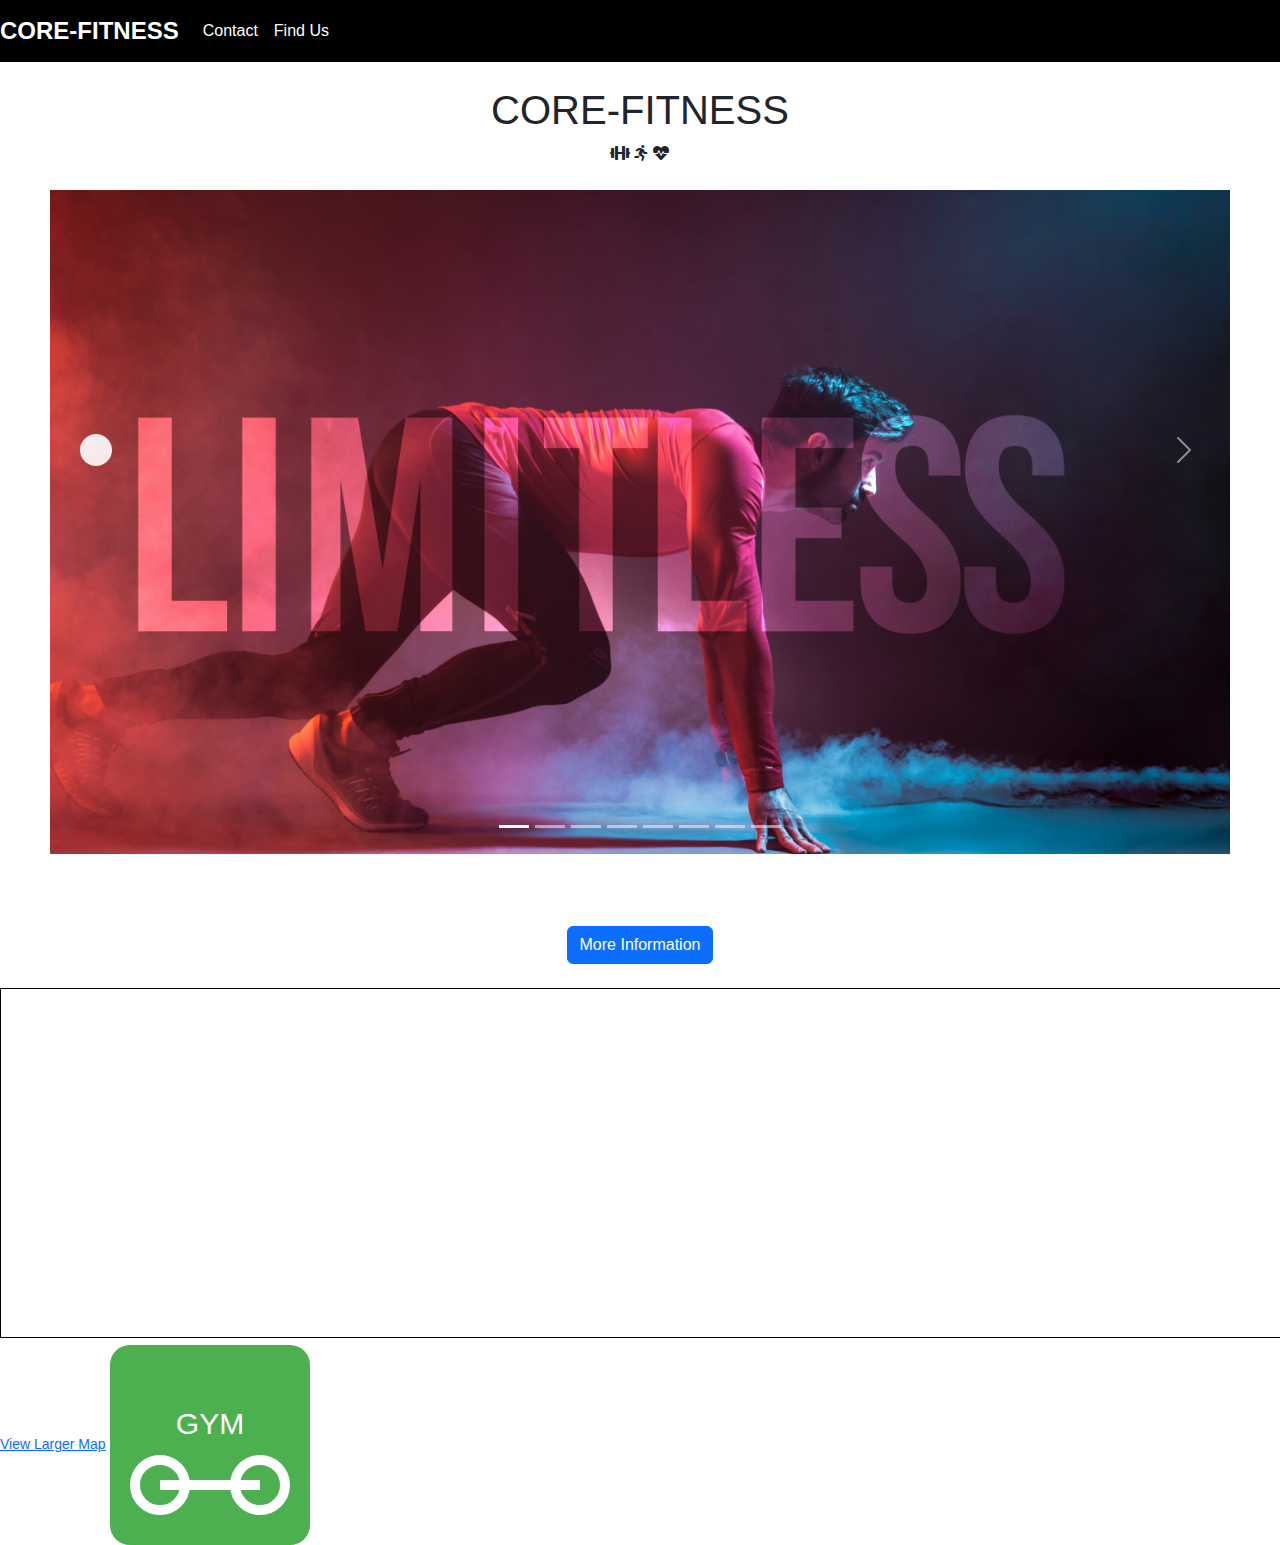
==== labex3/index.html @ b0ae3528 "Description of your changes" ====
<!DOCTYPE html>
<html lang="en">
  <head>
    <meta charset="UTF-8">
    <meta name="viewport" content="width=device-width, initial-scale=1.0">
    <title></title>
    <link href="https://cdn.jsdelivr.net/npm/bootstrap@5.3.0-alpha1/dist/css/bootstrap.min.css" rel="stylesheet">
    <link rel="stylesheet" href="https://cdnjs.cloudflare.com/ajax/libs/font-awesome/6.0.0-beta3/css/all.min.css">
    <link rel="stylesheet" href="./styles.css">
  </head>
  <body>
    <header>
      <nav class="navbar navbar-expand-lg navbar-light bg-black">
        <a class="navbar-brand" href="./index.html" style="color:white;">CORE-FITNESS</a>
        <button class="navbar-toggler" type="button" data-bs-toggle="collapse" data-bs-target="#navbarNav" aria-controls="navbarNav" aria-expanded="false" aria-label="Toggle navigation">
        <span class="navbar-toggler-icon"></span>
        </button>
        <div class="collapse navbar-collapse" id="navbarNav">
          <ul class="navbar-nav ml-auto">
            <li class="nav-item"><a class="nav-link" href="./contact.html" style="color: white;">Contact</a></li>
            <li class="nav-item"><a class="nav-link" href="./map.html" style="color: white;">Find Us</a></li>
          </ul>
        </div>
      </div>
      </nav>
    </header>

    <!-- Font-Awesome Icons and Modals -->
    <div class="container text-center my-4">
      <h1 class="welcome-text">CORE-FITNESS</h1>
      <p class="icon-text">
          <i class="fas fa-dumbbell"></i>
          <i class="fas fa-running"></i>
          <i class="fas fa-heartbeat"></i>
      </p>
  </div>
  <!-- Carousel -->
  <div id="carouselExampleIndicators" class="carousel slide" data-bs-ride="carousel">
    <div class="carousel-indicators">
      <button type="button" data-bs-target="#carouselExampleIndicators" data-bs-slide-to="0" class="active" aria-current="true" aria-label="Slide 1"></button>
      <button type="button" data-bs-target="#carouselExampleIndicators" data-bs-slide-to="1" aria-label="Slide 2"></button>
      <button type="button" data-bs-target="#carouselExampleIndicators" data-bs-slide-to="2" aria-label="Slide 3"></button>
      <button type="button" data-bs-target="#carouselExampleIndicators" data-bs-slide-to="3" aria-label="Slide 4"></button>
      <button type="button" data-bs-target="#carouselExampleIndicators" data-bs-slide-to="4" aria-label="Slide 5"></button>
      <button type="button" data-bs-target="#carouselExampleIndicators" data-bs-slide-to="5" aria-label="Slide 6"></button>
      <button type="button" data-bs-target="#carouselExampleIndicators" data-bs-slide-to="6" aria-label="Slide 7"></button>
      <button type="button" data-bs-target="#carouselExampleIndicators" data-bs-slide-to="7" aria-label="Slide 8"></button>

    </div>
      <div class="carousel-inner">
        <div class="carousel-item active">
          <img src="./images/img6.jpg" class="d-block w-100" alt="...">
        </div>
        <div class="carousel-item">
          <img src="./images/img2.jpg" class="d-block w-100" alt="...">
        </div>
        <div class="carousel-item">
          <img src="./images/img3.jpg" class="d-block w-100" alt="...">
        </div>
        <div class="carousel-item">
          <img src="./images/img4.jpg" class="d-block w-100" alt="...">
        </div>
        <div class="carousel-item">
          <img src="./images/img5.jpg" class="d-block w-100" alt="...">
        </div>
        <div class="carousel-item">
          <img src="./images/img1.jpg" class="d-block w-100" alt="...">
        </div>
        <div class="carousel-item">
          <img src="./images/img7.jpg" class="d-block w-100" alt="...">
        </div>
        <div class="carousel-item">
          <img src="./images/img8.jpeg" class="d-block w-100" alt="...">
        </div>
      </div>
    
    </div>
    <button class="carousel-control-prev" type="button" data-bs-target="#carouselExampleIndicators" data-bs-slide="prev">
      <span class="carousel-control-prev-icon" aria-hidden="true"></span>
      <span class="visually-hidden">Previous</span>
    </button>
    <button class="carousel-control-next" type="button" data-bs-target="#carouselExampleIndicators" data-bs-slide="next">
      <span class="carousel-control-next-icon" aria-hidden="true"></span>
      <span class="visually-hidden">Next</span>
    </button>
  </div>
  <br>
  <br>

  <!-- Modal Trigger Button -->
   
  <div class="d-flex justify-content-center my-4">
    <button type="button" class="btn btn-primary" data-bs-toggle="modal" data-bs-target="#infoModal">
      More Information
    </button>
  </div>
  
<!-- Map Section -->
 
<iframe width="1400" height="350"
  src="https://www.openstreetmap.org/export/embed.html?bbox=77.60729044675828%2C12.93412665527794%2C77.60997265577318%2C12.935896432705752&amp;layer=mapnik"
  style="border: 1px solid black"></iframe><br /><small><a
    href="https://www.openstreetmap.org/#map=19/12.93501/77.60863">View Larger Map</a></small>


<!-- Modal Structure -->
<div class="modal fade" id="infoModal" tabindex="-1" aria-labelledby="infoModalLabel" aria-hidden="true">
  <div class="modal-dialog modal-dialog-centered">
    <div class="modal-content">
      <div class="modal-header">
        <h5 class="modal-title" id="infoModalLabel">Welcome to Our Gym</h5>
        <button type="button" class="btn-close" data-bs-dismiss="modal" aria-label="Close"></button>
      </div>
      <div class="modal-body">
        <p>Thank you for visiting our gym! We offer a wide range of fitness services and state-of-the-art equipment to help you achieve your health goals. Here’s what you can expect:</p>
        <ul>
          <li><strong>Personal Training:</strong> Expert trainers to guide you through personalized workouts.</li>
          <li><strong>Group Classes:</strong> Join our energetic classes ranging from yoga to high-intensity interval training.</li>
          <li><strong>Modern Equipment:</strong> Access to the latest in fitness technology.</li>
          <li><strong>Wellness Programs:</strong> Comprehensive wellness plans and nutrition advice.</li>
        </ul>
        <p>For more details, feel free to explore our <a href="./contact.html">contact page</a> or reach out directly!</p>
      </div>
      <div class="modal-footer">
        <button type="button" class="btn btn-secondary" data-bs-dismiss="modal">Close</button>
        <a href="./contact.html" class="btn btn-primary">Contact Us</a>
      </div>
    </div>
  </div>
</div>


 <!-- SVG image -->
 <svg width="200" height="200" viewBox="0 0 200 200" xmlns="http://www.w3.org/2000/svg">
  <rect width="200" height="200" rx="20" ry="20" fill="#4CAF50"/>
  <text x="50%" y="40%" text-anchor="middle" fill="white" font-size="30" font-family="Arial" dy=".3em">GYM</text>
  <circle cx="50" cy="140" r="25" stroke="white" stroke-width="10" fill="none"/>
  <circle cx="150" cy="140" r="25" stroke="white" stroke-width="10" fill="none"/>
  <line x1="50" y1="140" x2="150" y2="140" stroke="white" stroke-width="10"/>
</svg>



</body>
</html>
---- labex3/styles.css ----
body {
    font-family: Arial, sans-serif;
  }
  
  .navbar-brand {
    font-weight: bold;
    font-size: 1.5em;
  }


/* Custom Carousel Controls */
.carousel-custom-prev, .carousel-custom-next {
  width: 10px; /* Adjust the width to your preference */
  height: 10px; /* Adjust the height to your preference */
  background-color: rgba(0, 0, 0, 0.5); /* Semi-transparent background for visibility */
  border: none;
}

.carousel-custom-prev {
  left: 10px;
}

.carousel-custom-next {
  right: 10px; /* Adjust the right position */
}

.carousel-control-prev-icon, .carousel--control-next-icon {
  background-color: white; /* Icon background color for visibility */
  border-radius: 50%; /* Make the icon background circular */
}

/* Make sure the buttons don’t overlap the carousel images */
.carousel-inner {
  padding-left: 50px; /* Adjust padding if needed */
  padding-right: 50px; /* Adjust padding if needed */
}

.carousel {
    margin: 0;
    padding: 0;
  }

.carousel-item {
    position: relative;
    width: 100%;
    overflow: hidden;
    padding-bottom: 56.25%; /* 16:9 Aspect Ratio */
    margin: 0; /* Remove margin */
  }

.carousel-item img {
    position: absolute;
    top: 0;
    left: 0;
    width: 100%;
    height: 100%;
    object-fit: cover; /* Ensures image covers the container */
    display: block;
    margin: 0;
    padding: 0;
  }

  /* Remove extra spacing around the modal */
.modal {
    margin-top: 0;
    padding-top: 0;
  }

footer {
    margin-top: 20px;
    text-align: center;
  }
  
footer a {
    color: #007bff;
    text-decoration: none;
  }
  
footer a:hover {
    text-decoration: underline;
  }
  
/* Form styles */

.contact-form-section {
  display: flex;
  flex-direction: column;
  align-items: center;
  padding: 40px 20px;
}

.contact-form {
  max-width: 600px;
  width: 100%;
  padding: 20px;
  background: #f9f9f9;
  box-shadow: 0 4px 8px rgba(0, 0, 0, 0.1);
  border-radius: 8px;
}

.form-group {
  margin-bottom: 20px;
}

label {
  display: block;
  font-weight: bold;
  margin-bottom: 5px;
}

textarea {
  width: 100%;
  padding: 10px;
  margin-top: 5px;
  border: 1px solid #ccc;
  border-radius: 4px;
  box-sizing: border-box;
  font-size: 16px;
  resize: vertical;
  transition: border-color 0.3s ease;
}


button[type="submit"] {
  background-color: #4CAF50;
  color: white;
  padding: 10px 20px;
  border: none;
  border-radius: 4px;
  cursor: pointer;
  font-size: 16px;
  transition: background-color 0.3s ease, transform 0.2s;
  width: 100%;
  max-width: 100%;
}

button[type="submit"]:hover /*Pseudo-class*/
{
  background-color: #45a049;
  transform: scale(1.02);
}
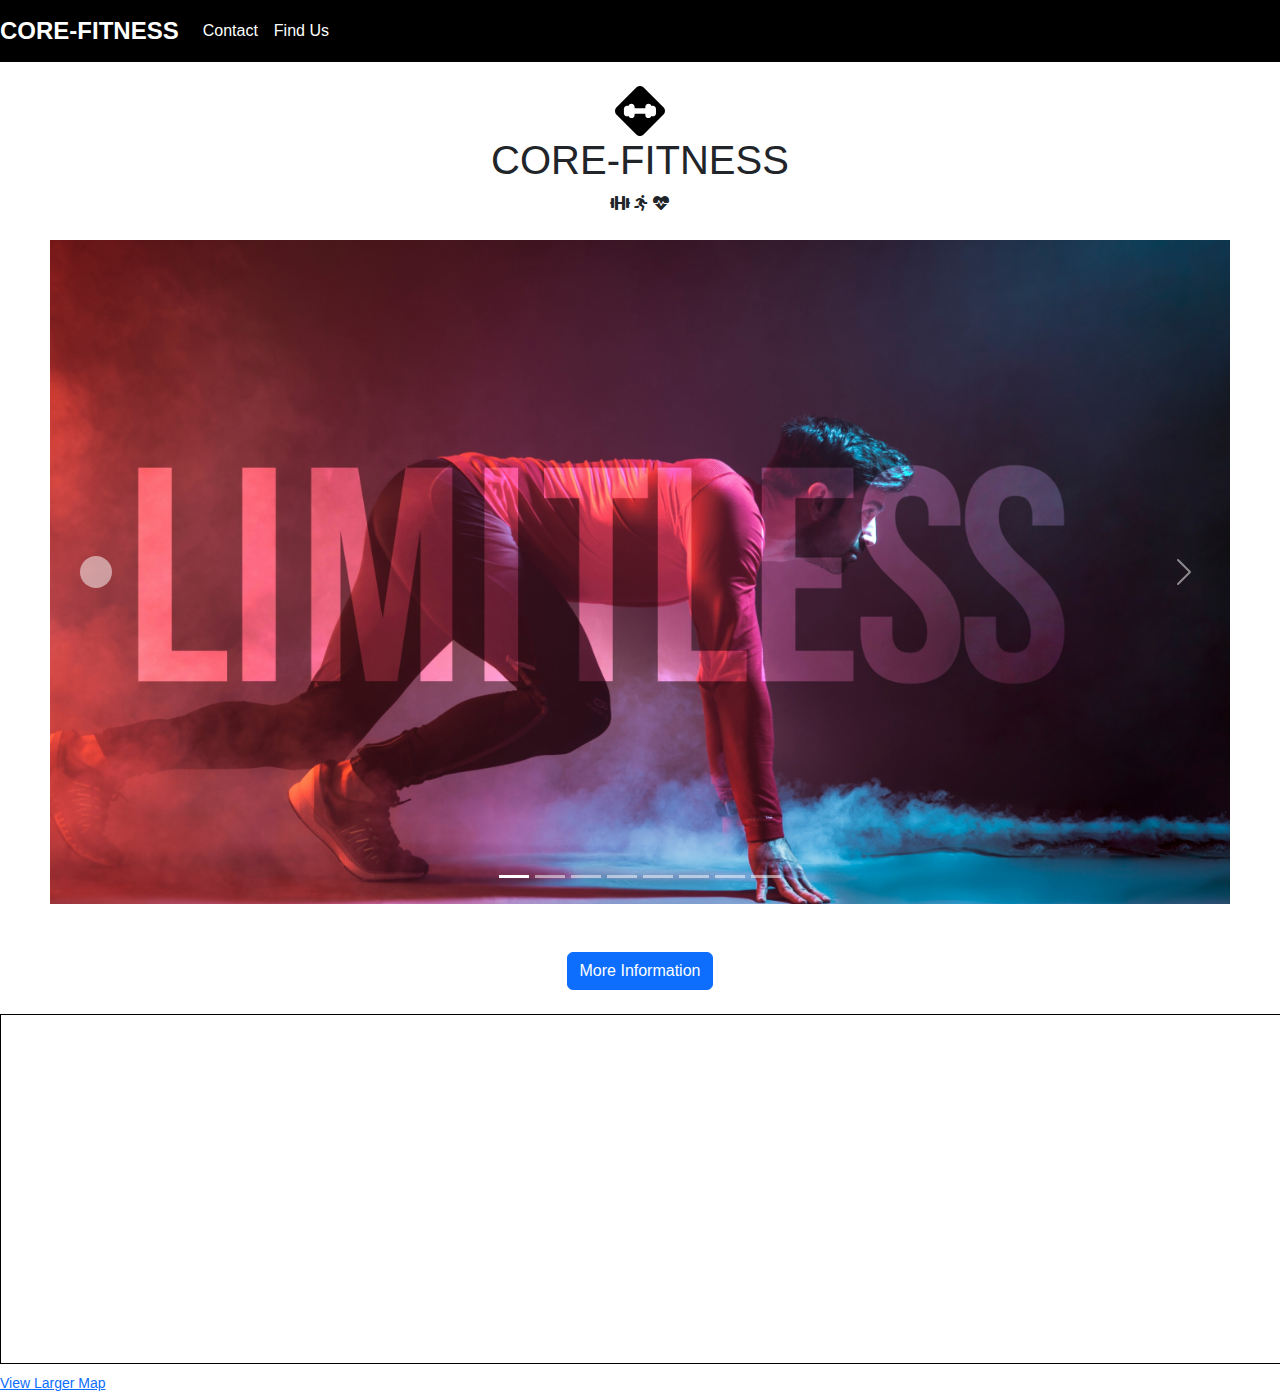
==== commit c94f8aba: "Update index.html" ====
--- a/labex3/index.html
+++ b/labex3/index.html
@@ -3,7 +3,7 @@
   <head>
     <meta charset="UTF-8">
     <meta name="viewport" content="width=device-width, initial-scale=1.0">
-    <title></title>
+    <title>CORE-FITNESS</title>
     <link href="https://cdn.jsdelivr.net/npm/bootstrap@5.3.0-alpha1/dist/css/bootstrap.min.css" rel="stylesheet">
     <link rel="stylesheet" href="https://cdnjs.cloudflare.com/ajax/libs/font-awesome/6.0.0-beta3/css/all.min.css">
     <link rel="stylesheet" href="./styles.css">
@@ -21,12 +21,28 @@
             <li class="nav-item"><a class="nav-link" href="./map.html" style="color: white;">Find Us</a></li>
           </ul>
         </div>
-      </div>
       </nav>
     </header>
 
+    <!-- SVG image -->
     <!-- Font-Awesome Icons and Modals -->
     <div class="container text-center my-4">
+      <svg fill="#000000" height="50px" width="50px" version="1.1" id="Layer_1" xmlns="http://www.w3.org/2000/svg" xmlns:xlink="http://www.w3.org/1999/xlink" 
+    viewBox="0 0 503.428 503.428" xml:space="preserve">
+   <g>
+   <g>
+   <path d="M488.143,215.164L288.238,15.259c-20.345-20.345-53.455-20.345-73.8,0L15.782,213.915
+   c-20.758,20.758-20.758,54.515,0,75.273L214.95,488.356c9.719,9.719,22.645,15.073,36.388,15.073s26.669-5.354,36.388-15.073
+   l200.417-200.417c9.719-9.719,15.073-22.645,15.073-36.388C503.215,237.808,497.862,224.883,488.143,215.164z M413.022,274.008
+   c0,17.336-14.102,31.439-31.439,31.439c-5.497,0-10.581-1.545-15.082-4.024c-4.042,12.701-15.809,21.989-29.831,21.989
+   c-17.336,0-31.439-14.102-31.439-31.439v-13.474H197.443v13.474c0,17.336-14.102,31.439-31.439,31.439
+   c-14.022,0-25.789-9.288-29.831-21.989c-4.5,2.479-9.584,4.024-15.082,4.024c-17.336,0-31.439-14.102-31.439-31.439v-44.912
+   c0-17.336,14.102-31.439,31.439-31.439c5.497,0,10.581,1.545,15.082,4.024c4.042-12.701,15.809-21.989,29.831-21.989
+   c17.336,0,31.439,14.102,31.439,31.439v13.474h107.789V211.13c0-17.336,14.102-31.439,31.439-31.439
+   c14.022,0,25.789,9.288,29.831,21.989c4.5-2.479,9.584-4.024,15.082-4.024c17.336,0,31.439,14.102,31.439,31.439V274.008z"/>
+   </g>
+   </g>
+   </svg>
       <h1 class="welcome-text">CORE-FITNESS</h1>
       <p class="icon-text">
           <i class="fas fa-dumbbell"></i>
@@ -45,7 +61,6 @@
       <button type="button" data-bs-target="#carouselExampleIndicators" data-bs-slide-to="5" aria-label="Slide 6"></button>
       <button type="button" data-bs-target="#carouselExampleIndicators" data-bs-slide-to="6" aria-label="Slide 7"></button>
       <button type="button" data-bs-target="#carouselExampleIndicators" data-bs-slide-to="7" aria-label="Slide 8"></button>
-
     </div>
       <div class="carousel-inner">
         <div class="carousel-item active">
@@ -73,8 +88,6 @@
           <img src="./images/img8.jpeg" class="d-block w-100" alt="...">
         </div>
       </div>
-    
-    </div>
     <button class="carousel-control-prev" type="button" data-bs-target="#carouselExampleIndicators" data-bs-slide="prev">
       <span class="carousel-control-prev-icon" aria-hidden="true"></span>
       <span class="visually-hidden">Previous</span>
@@ -85,10 +98,8 @@
     </button>
   </div>
   <br>
-  <br>
 
   <!-- Modal Trigger Button -->
-   
   <div class="d-flex justify-content-center my-4">
     <button type="button" class="btn btn-primary" data-bs-toggle="modal" data-bs-target="#infoModal">
       More Information
@@ -129,17 +140,7 @@
   </div>
 </div>
 
-
- <!-- SVG image -->
- <svg width="200" height="200" viewBox="0 0 200 200" xmlns="http://www.w3.org/2000/svg">
-  <rect width="200" height="200" rx="20" ry="20" fill="#4CAF50"/>
-  <text x="50%" y="40%" text-anchor="middle" fill="white" font-size="30" font-family="Arial" dy=".3em">GYM</text>
-  <circle cx="50" cy="140" r="25" stroke="white" stroke-width="10" fill="none"/>
-  <circle cx="150" cy="140" r="25" stroke="white" stroke-width="10" fill="none"/>
-  <line x1="50" y1="140" x2="150" y2="140" stroke="white" stroke-width="10"/>
-</svg>
-
-
-
-</body>
+    <!-- Bootstrap Bundle with Popper -->
+    <script src="https://cdn.jsdelivr.net/npm/bootstrap@5.3.0-alpha1/dist/js/bootstrap.bundle.min.js"></script>
+  </body>
 </html>
